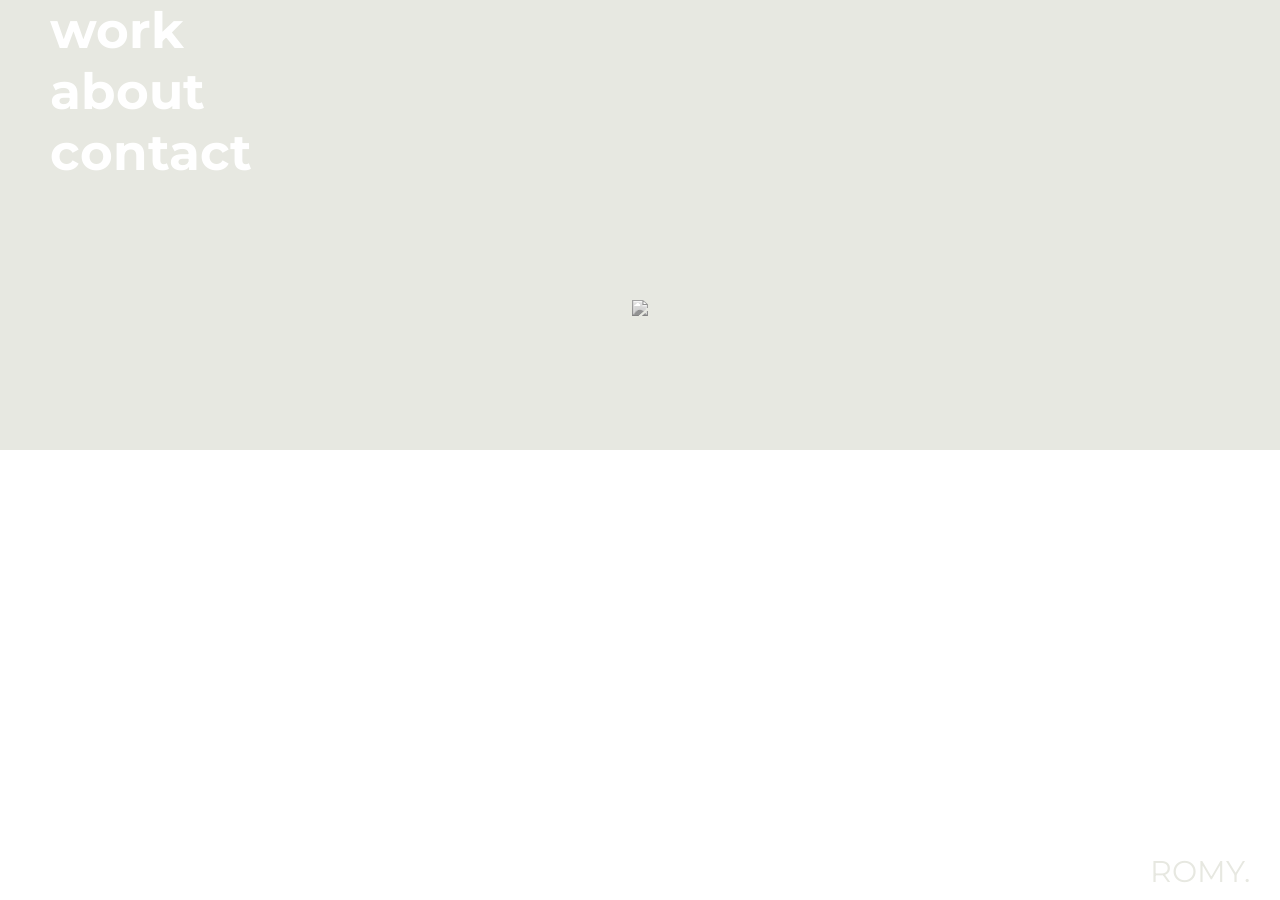
==== INDEX.HTML @ 69b375dc "portfolio" ====
<!DOCTYPE html>
<html>
    <head>
        <meta charset="utf-8">
        <meta name="viewport" content="width=device-width, initial-scale=1">
        <meta name="description" content="">
        <meta name="author" content="">
        <title>ROMY.</title>
        
        <link href="STYLE.CSS" rel="stylesheet">
       <link href='https://fonts.googleapis.com/css?family=Montserrat:400,700' rel='stylesheet' type='text/css'>
        
    </head>
    
    <body>
        <div class="top">
            <div class="nav">
                
                    <div>
                        <a class="title link" href="work.html">work</a>
                    </div>
                
                    <div> 
                        <a class="title link" href="about.html">about</a>
                    </div>
                
                    <div>  
                        <a class="title link" href="contact.html">contact</a>
                    </div>
                
            </div>
            
                    <div id="image-picture">
                        
                        <div id="image-all">
                            <img src="img/logo.JPG">
                        </div>
                        
                    </div>
        </div>

        <div class="footer">
            
            <a class="home-link" href="index.html">ROMY.</a>
            
        </div>
        
    </body>
</html>
---- STYLE.CSS ----
* {
    box-sizing: border-box;
}

html body {
    height: 100%;
    width: 100%;
    margin: 0 auto;
    padding: 0;
}

body {
    font-family: "Montserrat", sans-serif;
    position: absolute;
}

h1 {
    margin: 0 auto;
}

p {
    margin: 5.5px;
}

a {
    text-decoration: none;
    color: rgb(234, 209, 47);
}

a:hover {
    text-decoration: none;
    color: rgb(234, 209, 47);
}

.top {
    margin-left: 0;
    height: 50%;
    width: 100%;
    background-color: rgb(231, 232, 225);
}

.nav {
    position: relative;
    z-index: 1;
}

.bold {
    font-weight: 700;
    font-size: 15px;
}

.title-content-all {
    position: absolute;
    width: 100%;
    margin: 0 auto;
    top: 10px;
    padding-bottom: 55px;
}

.title {
    font-family: "Montserrat", sans-serif;
    font-weight: 700;
    color: rgb(234, 209, 47);
    padding-left: 20px;
}

.title-absolute {
    position: absolute;
    width: 100%;
    top: 10px;
    padding-left: 20px;
}

.footer {
    position: fixed;
    bottom: 10px;
    right: 30px;
    font-family: "Montserrat", sans-serif;
    font-weight: 400;
    color: rgb(205, 206, 199);
}

.home-link {
    transition: color 1s ease;
    text-decoration: none;
    color: rgb(231, 232, 225);
}

.home-link:hover {
    transition: color 1s ease;
    text-decoration: none;
    color: rgb(234, 209, 47);
}


/* HOME PAGE */

.link {
    transition: color 0.7s ease;
    color: white;
    text-decoration: none;
}

.link:hover {
    transition: color 1s ease;
    color: rgb(234, 209, 47);
    text-decoration: none;
}

#image-picture {
    height: 300px;
    width: 375px;
    position: absolute;
    top: 50%;
    left: 50%;
    margin-top: -200px;
    margin-left: -187.5px;
    clip: rect(0px, 375px, 300px, 0px);
}

#image-all {
    text-align: center;
}

#image-all img {
    width: 100%;
    max-width: 300px;
    height: auto;
    -webkit-filter: grayscale(100%);
    -webkit-transition: .5s ease;
    -moz-filter: grayscale(100%);
    -moz-transition: .5s ease;
    -o-filter: grayscale(100%);
    -o-transition: .5s ease;
    filter: grayscale(100%);
}

#image-all img:hover {
    -webkit-filter: grayscale(0%);
    -webkit-transition: .5s ease;
    -moz-filter: grayscale(0%);
    -moz-transition: .5s ease;
    -o-filter: grayscale(0%);
    -o-transition: .5s ease;
    filter: grayscale(0%);
}


/* about page */

.skills {
    width: 100%;
}

#skills-wrap .top {
    position: relative;
}

.about {
    margin: 0 auto;
    width: 900px;
}

#skills-wrap {
    width: 350px;
    padding-left: 40px;
    padding-top: 48px;
    float: left;
    margin: 0 auto;
    font-family: "Montserrat", sans-serif;
    font-weight: 300;
}

#skills-wrap #skills {
    float: left;
    clear: both;
    padding-right: 30px;
}

.circle {
    float: left;
    display: inline;
    border: 5px solid black;
    text-align: center;
    height: 90px;
    width: 90px;
    line-height: 80px;
    margin-right: 8px;
    border-radius: 50%;
}

.arrow-line {
    height: 700px;
    width: 3px;
    background-color: black;
    float: left;
    margin-left: 20px;
    position: absolute;
}

.arrow-up {
    width: 0;
    height: 0;
    border-left: 10px solid transparent;
    border-right: 10px solid transparent;
    border-bottom: 25px solid black;
    margin-left: 12px;
    top: 50px;
    position: absolute;
    z-index: 1;
}

#education-wrap {
    padding-top: 60px;
    padding-left: 40px;
    margin: 0 auto;
    float: left;
    width: 50%;
}


/* Contact Page */



#contact-info-wrap {
    position: absolute;
    top: 35%;
    height: 100%;
    margin: 0 auto;
    text-align: center;
    width: 100%;
}

#contact-info {
    margin: 0 auto;
    background-color: white;
    border: 3px solid rgb(234, 209, 47);
    text-align: center;
    height: 300px;
    width: 300px;
    padding-top: 50px;
}

#contact-info h3 {
    font-weight: 400;
    color: lightgray;
}

#first-circle {
    margin-left: 90px;
}

.circle-black {
    border: 2px solid blue;
    width: 50px;
    height: 50px;
    line-height: 50px;
    color: black;
    transition: color 1s ease, border 1s ease;
}




/* Work Page */

.container {
    width: 100%;
    margin: 0 auto;
    top: 50px;
    position: relative;
    display: flex;
    flex-flow: row wrap;
    justify-content: flex-start;
    align-items: flex-start;
    align-content: flex-start;
}

.one-proj {
    position: relative;
    width: 100%;
    padding: 17px;
}


.one-proj img {
    position: relative;
    width: 100%;
}

.overlay{
    display: flex;
    flex-flow: column;
    justify-content: center;
    align-items: center;
}

   


/* iPhone */

@media (min-width: 320px) {
    h1 {
        font-size: 20px;
    }
    .title {
        font-size: 40px;
    }
    .footer {
        font-size: 30px;
    }
    p {
        font-size: 14px;
    }
    .circle {
        font-size: 15px;
    }
    #image-picture {
        margin-top: -150px;
    }
    .arrow {
        visibility: hidden;
    }
    .about {
        width: 500px;
    }
}


/* Desktop */

@media (min-width: 900px) {
    h1 {
        font-size: 20px;
    }
    .title {
        font-size: 50px;
        padding-left: 50px;
    }
    .footer {
        font-size: 30px;
    }
    p {
        font-size: 16px;
    }
    .circle {
        font-size: 15px;
    }
    #skills-wrap {
        margin-top: 250px;
    }
    #image-picture {}
    #education-wrap {
        padding-top: 10px;
        width: 50%;
    }
    #education-wrap h1 {
        padding-left: 40px;
    }
    #education-wrap p {
        padding-left: 50px;
    }
    .arrow {
        visibility: visible;
    }
    .about {
        width: 900px;
    }
    .container {
        padding: 10px; 
    }
    .one-proj {
        position: relative;
        width: calc(33.333% - 40px);
        margin: 20px;
        padding: 0;
    }
    .one-proj img {
        margin: 0; 
        padding: 0;
    }
    .overlay {
        
        position: absolute;
        top:0;
        
        width: 100%;
        height: 100%;
        
        padding: 15px;
        margin: 0;
        
        background: rgba(255,255,255,0.8);
        opacity: 0;
        
        display: flex;
        flex-flow: column;
        justify-content: center;
        align-items: center;
        transition: opacity .5s ease-out;
    }
    .one-proj:hover .overlay {
        opacity: 1;
    }
    
    
    .overlay h2 {
        color: grey;
        font-size: 25px;
}
    #contact-info a:hover {
        text-decoration: underline;
        color: lightgray;
        transition: color 1s ease, border 1s ease;
}


    .circle-black:hover {
        color: rgba(0, 0, 0, 0.5);
        border: 2px solid lightgray;
        transition: color 1s ease, border 1s ease;
}

    
    
}
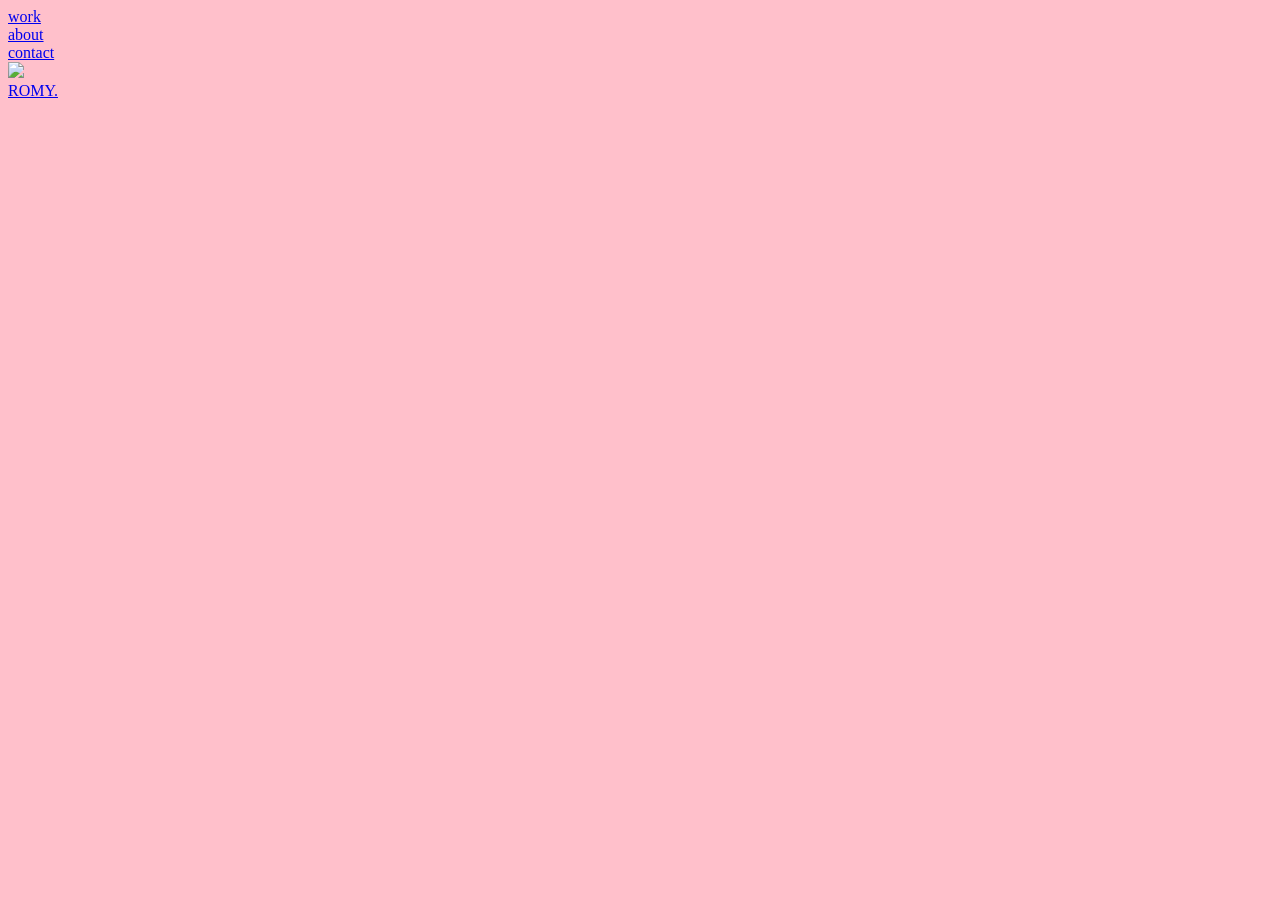
==== commit f3807c60: "Fixed uppercase" ====
--- a/INDEX.HTML
+++ b/INDEX.HTML
@@ -7,7 +7,7 @@
         <meta name="author" content="">
         <title>ROMY.</title>
         
-        <link href="STYLE.CSS" rel="stylesheet">
+        <link href="style.css" rel="stylesheet">
        <link href='https://fonts.googleapis.com/css?family=Montserrat:400,700' rel='stylesheet' type='text/css'>
         
     </head>
--- a/style.css
+++ b/style.css
@@ -0,0 +1,5 @@
+body{
+    background-color: pink;
+    
+
+}
